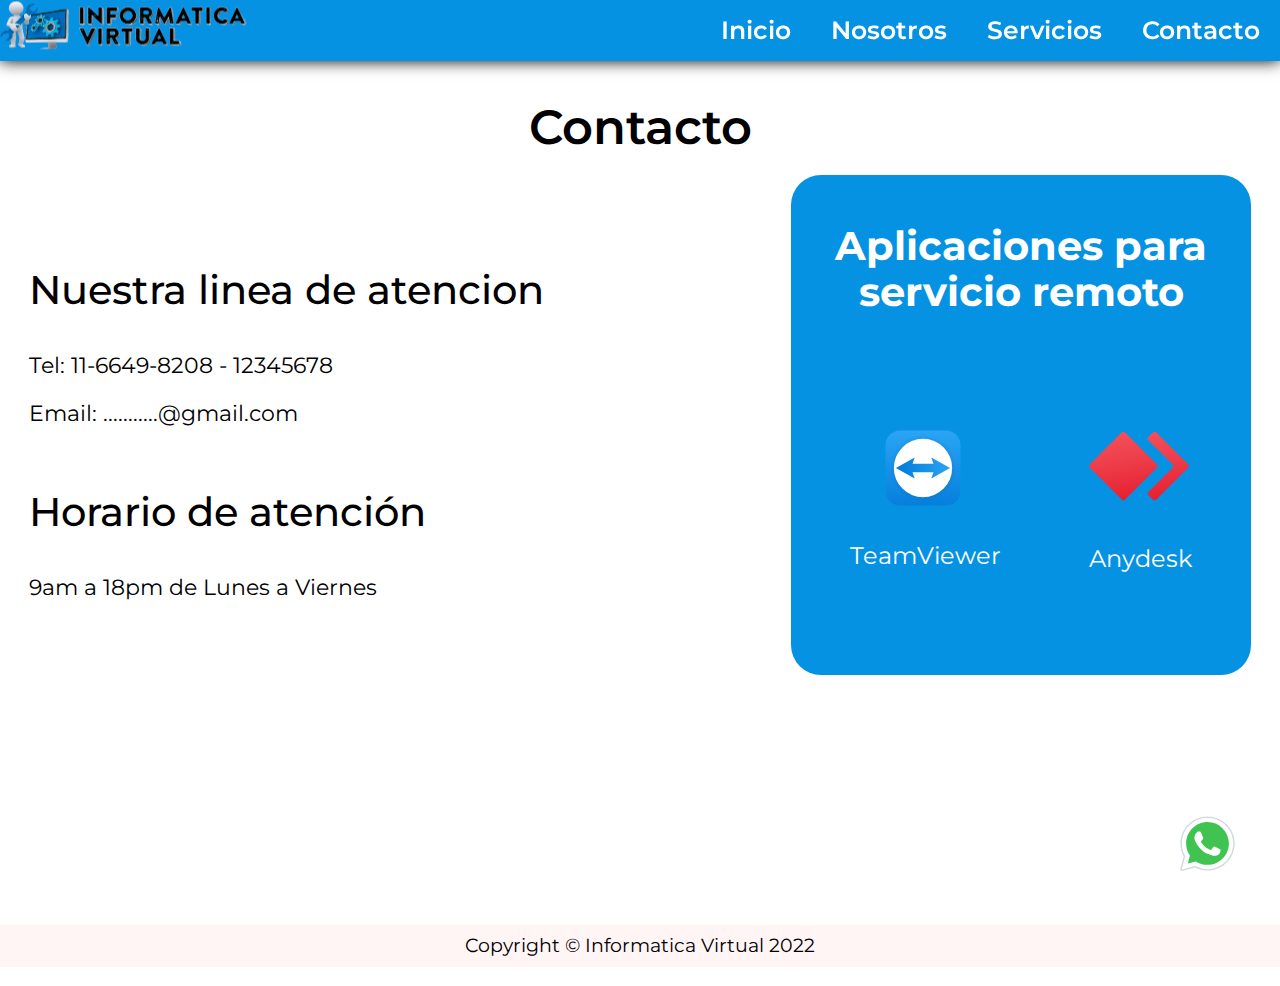
==== informatica_virtual/contacto.html @ 0bf82d6d "agregando primera parte del proyecto Informatica Virtual" ====
<!DOCTYPE html>
<html lang="en">
<head>
    <meta charset="UTF-8">
    <meta http-equiv="X-UA-Compatible" content="IE=edge">
    <meta name="viewport" content="width=device-width, initial-scale=1.0">
    <link rel="shortcut icon" href="../img/iconos/logo.png">
    <link rel="stylesheet" href="../css/normalize.css">
    <link rel="stylesheet" href="../css/style.css">
    <title>Contactanos</title>
</head>
<body>
    <div class="contenedor-padre contacto">
        <!-- ------------------ MENU ---------------------- -->
        <header class="header">
            <nav class="menu">
                <div class="logo">
                    <a href="../index.html"><img src="../img/inicio/LogoTipo.png" alt=""></a>
                </div>
                <ul>
                    <li><a href="../index.html">Inicio</a></li>
                    <li><a href="nosotros.html">Nosotros</a></li>
                    <li><a href="servicios.html">Servicios</a></li>
                    <li><a href="contacto.html">Contacto</a></li>
                </ul>
            </nav>
        </header>
        <!-- ------------------ CONTENIDO ---------------------- -->
        <main class="contenido-contacto">
            <h1>Contacto</h1>
            <div class="contenedor">
                <div class="contenido">
                    <div class="con-contacto">
                        <h3>Nuestra linea de atencion</h3>
                        <p>Tel: 11-6649-8208 - 12345678</p>
                        <p>Email: ...........@gmail.com</p>
                    </div>
                    <div class="horario">
                        <h3>Horario de atención</h3>
                        <p>9am a 18pm de Lunes a Viernes</p>
                    </div>
                </div>
                <div class="descargas">
                    <h2>Aplicaciones para servicio remoto</h2>
                    <div class="links-descargas">
                        <div class="teamviewer">
                            <a href="#">
                                <img src="../img/iconos/icon-teamviewer.svg" alt="">
                                <p>TeamViewer</p> 
                            </a>
                        </div>
                        <div class="anydesk">
                            <a href="">
                                <img src="../img/iconos/icon-anydesk.svg" alt="">
                                <p>Anydesk</p> 
                            </a>
                        </div>
                    </div>
                </div>
            </div>
        </main>

        <!-- ------------------ FOOTER ---------------------- -->
        <footer class="footer">
            <p>Copyright ©  Informatica Virtual  2022 </p>
        </footer>

        <!-- ------------------ BTN-WSP ---------------------- -->
        <div class="btn-wsp">
            <a href="https://api.whatsapp.com/send/?phone=549116649-8208" target="_blank"><img src="../img/iconos/icon-whatsapp.svg" alt=""></a>
        </div>
    </div>
</body>
</html>
---- css/style.css ----
@import url("https://fonts.googleapis.com/css2?family=Montserrat:wght@200;300;400;500;600;700;800;900&display=swap");
* {
  box-sizing: border-box;
  scroll-behavior: smooth;
  font-family: 'Montserrat', sans-serif; }

.contenedor-padre {
  z-index: 6;
  width: 100%;
  height: auto;
  margin: auto; }
  .contenedor-padre .header {
    width: 100%;
    height: auto;
    box-shadow: 0px 4px 2px rgba(0, 0, 0, 0.25);
    z-index: 5; }
    .contenedor-padre .header .menu {
      background-color: #0692e3;
      position: fixed;
      top: 0;
      left: 0;
      width: 100%;
      height: auto;
      display: flex;
      justify-content: space-between;
      box-shadow: 0 0 15px #000; }
      .contenedor-padre .header .menu .logo {
        height: auto; }
        .contenedor-padre .header .menu .logo a {
          height: auto;
          display: block; }
          .contenedor-padre .header .menu .logo a img {
            width: 250px;
            height: 50px;
            object-fit: cover; }
      .contenedor-padre .header .menu ul {
        list-style: none;
        display: flex; }
        .contenedor-padre .header .menu ul li {
          margin: auto 20px; }
          .contenedor-padre .header .menu ul li a {
            font-size: 25px;
            font-weight: 600;
            text-decoration: none;
            color: #fff;
            text-decoration: none;
            background-image: linear-gradient(currentColor, currentColor);
            background-position: 0% 100%;
            background-repeat: no-repeat;
            background-size: 0% 2px;
            transition: background-size .4s; }
            .contenedor-padre .header .menu ul li a:hover, .contenedor-padre .header .menu ul li a:focus {
              background-size: 100% 2px; }
  .contenedor-padre .inicio {
    z-index: 4;
    width: 100%;
    height: auto;
    min-height: 850px;
    box-shadow: 0px 4px 15px rgba(0, 0, 0, 0.25); }
    .contenedor-padre .inicio .contenedor {
      width: 90%;
      height: auto;
      margin: auto; }
      .contenedor-padre .inicio .contenedor h1 {
        margin: 0;
        padding: 100px 0 20px 0;
        font-size: 3rem;
        font-weight: 600;
        text-align: center; }
      .contenedor-padre .inicio .contenedor .contenido {
        margin: auto;
        width: 100%;
        height: auto;
        display: flex;
        flex-wrap: wrap; }
        .contenedor-padre .inicio .contenedor .contenido .contenido-text {
          margin: 5% auto 20px auto;
          width: 60%; }
          .contenedor-padre .inicio .contenedor .contenido .contenido-text p {
            font-size: 19px;
            font-weight: 400; }
          .contenedor-padre .inicio .contenedor .contenido .contenido-text span {
            font-size: 20px;
            font-weight: 700; }
        .contenedor-padre .inicio .contenedor .contenido .img-contenido {
          width: 500px;
          min-width: 200px;
          margin: auto; }
          .contenedor-padre .inicio .contenedor .contenido .img-contenido img {
            border-radius: 15px;
            width: 100%;
            height: 500px;
            margin-bottom: 50px;
            box-shadow: 0px 4px 15px rgba(0, 0, 0, 0.25); }
  .contenedor-padre .consultas {
    width: 100%;
    height: auto;
    margin-top: 0;
    background-color: rgba(6, 146, 227, 0.8);
    color: #fff;
    z-index: 3;
    box-shadow: 0px 4px 15px rgba(0, 0, 0, 0.25); }
    .contenedor-padre .consultas h2 {
      margin: 0;
      text-align: center;
      font-size: 2.5rem;
      padding: 30px 0 20px 0;
      font-weight: 800; }
    .contenedor-padre .consultas .contenido-consultas {
      width: 100%;
      height: auto;
      margin-bottom: 20px; }
      .contenedor-padre .consultas .contenido-consultas ul {
        width: 400px;
        min-width: 900px;
        margin: 0 auto;
        padding-bottom: 30px;
        display: block; }
        .contenedor-padre .consultas .contenido-consultas ul li {
          margin: 10px 0;
          font-size: 20px;
          font-weight: 500; }
  .contenedor-padre .footer {
    width: 100%;
    height: auto;
    background: #fff5f5;
    position: relative; }
    .contenedor-padre .footer p {
      text-align: center;
      font-size: 19px;
      font-weight: 400;
      padding: 10px; }
  .contenedor-padre .btn-wsp {
    position: fixed;
    right: 40px;
    bottom: 20px; }
    .contenedor-padre .btn-wsp a:hover {
      transform: scale(1, 1.2); }
    .contenedor-padre .btn-wsp a img {
      width: 65px; }
      .contenedor-padre .btn-wsp a img:hover {
        transform: scale(1.2);
        transition: .6s; }

.nosotros {
  width: 100%;
  height: auto;
  margin-top: 100px; }
  .nosotros .contenido-nosotros {
    width: 100%;
    height: auto; }
    .nosotros .contenido-nosotros h1 {
      font-size: 3rem;
      font-weight: 600;
      text-align: center; }
    .nosotros .contenido-nosotros .contenido {
      width: 80%;
      height: auto;
      margin: 50px auto 0 auto;
      display: flex;
      flex-wrap: wrap; }
      .nosotros .contenido-nosotros .contenido .contenido-text {
        margin: 10px auto;
        width: 55%; }
        .nosotros .contenido-nosotros .contenido .contenido-text p {
          font-size: 19px;
          font-weight: 400; }
      .nosotros .contenido-nosotros .contenido .contenido-img {
        margin: auto;
        width: 600px; }
        .nosotros .contenido-nosotros .contenido .contenido-img img {
          border-radius: 15px;
          width: 100%;
          height: 500px;
          margin-bottom: 50px;
          box-shadow: 0px 4px 15px rgba(0, 0, 0, 0.25); }
    .nosotros .contenido-nosotros .casos {
      width: 90%;
      margin: auto;
      display: flex; }
      .nosotros .contenido-nosotros .casos .caso-img {
        margin: auto; }
        .nosotros .contenido-nosotros .casos .caso-img img {
          border-radius: 15px;
          width: 80%;
          height: 500px;
          margin-bottom: 50px;
          box-shadow: 0px 4px 15px rgba(0, 0, 0, 0.25); }
      .nosotros .contenido-nosotros .casos .contenido-casos {
        width: 50%;
        margin: auto; }
        .nosotros .contenido-nosotros .casos .contenido-casos .caso {
          width: 100%;
          padding: 20px;
          margin: 20px;
          border-radius: 30px;
          background-color: rgba(6, 146, 227, 0.8);
          box-shadow: 0px 4px 15px rgba(0, 0, 0, 0.25); }
          .nosotros .contenido-nosotros .casos .contenido-casos .caso p {
            font-size: 19px;
            font-weight: 400; }

.servicio .contenido-servicio {
  width: 80%;
  margin: auto; }
  .servicio .contenido-servicio h1 {
    margin: 0;
    padding: 100px 0 20px 0;
    font-size: 3rem;
    font-weight: 600;
    text-align: center; }
  .servicio .contenido-servicio .contenido {
    margin: 0 auto 200px auto; }
    .servicio .contenido-servicio .contenido h2 {
      font-size: 2.2rem;
      font-weight: 500; }
    .servicio .contenido-servicio .contenido ul {
      width: 80%;
      margin: 0 auto;
      padding-bottom: 30px;
      display: block; }
      .servicio .contenido-servicio .contenido ul li {
        margin: 10px 0;
        font-size: 20px;
        font-weight: 500; }

.contacto .contenido-contacto {
  width: 100%;
  height: auto; }
  .contacto .contenido-contacto h1 {
    margin: 0;
    padding: 100px 0 20px 0;
    font-size: 3rem;
    font-weight: 600;
    text-align: center; }
  .contacto .contenido-contacto .contenedor {
    width: 100%;
    height: auto;
    display: flex;
    flex-wrap: wrap;
    margin-bottom: 250px; }
    .contacto .contenido-contacto .contenedor .contenido {
      width: 55%;
      height: auto;
      margin: auto;
      display: flex;
      flex-direction: column; }
      .contacto .contenido-contacto .contenedor .contenido .con-contacto {
        width: 100%; }
        .contacto .contenido-contacto .contenedor .contenido .con-contacto h3 {
          width: 100%;
          font-size: 2.5rem;
          font-weight: 500; }
        .contacto .contenido-contacto .contenedor .contenido .con-contacto p {
          font-size: 1.4rem;
          font-weight: 400; }
      .contacto .contenido-contacto .contenedor .contenido .horario {
        margin: auto;
        width: 100%; }
        .contacto .contenido-contacto .contenedor .contenido .horario h3 {
          width: 100%;
          font-size: 2.5rem;
          font-weight: 500; }
        .contacto .contenido-contacto .contenedor .contenido .horario p {
          font-size: 1.4rem;
          font-weight: 400; }
    .contacto .contenido-contacto .contenedor .descargas {
      width: 460px;
      background-color: #0692e3;
      margin: 0 auto;
      height: 500px;
      padding: 15px;
      border-radius: 30px; }
      .contacto .contenido-contacto .contenedor .descargas h2 {
        text-align: center;
        color: #fff;
        font-weight: 700;
        font-size: 2.5rem; }
      .contacto .contenido-contacto .contenedor .descargas .links-descargas {
        width: 90%;
        display: flex;
        margin: 100px auto; }
        .contacto .contenido-contacto .contenedor .descargas .links-descargas .teamviewer {
          width: 50%;
          display: flex;
          flex-direction: column;
          margin: auto; }
          .contacto .contenido-contacto .contenedor .descargas .links-descargas .teamviewer a {
            text-decoration: none;
            font-size: 1.5rem;
            color: #fff; }
            .contacto .contenido-contacto .contenedor .descargas .links-descargas .teamviewer a img {
              display: block;
              margin-left: 23px;
              width: 100px; }
              .contacto .contenido-contacto .contenedor .descargas .links-descargas .teamviewer a img:hover {
                transform: scale(0.9);
                transition: .6s; }
        .contacto .contenido-contacto .contenedor .descargas .links-descargas .anydesk {
          margin: auto;
          display: flex;
          flex-direction: column; }
          .contacto .contenido-contacto .contenedor .descargas .links-descargas .anydesk img {
            width: 100px; }
            .contacto .contenido-contacto .contenedor .descargas .links-descargas .anydesk img:hover {
              transform: scale(0.9);
              transition: .6s; }
          .contacto .contenido-contacto .contenedor .descargas .links-descargas .anydesk a {
            text-decoration: none;
            font-size: 1.5rem;
            color: #fff; }

/*# sourceMappingURL=style.css.map */
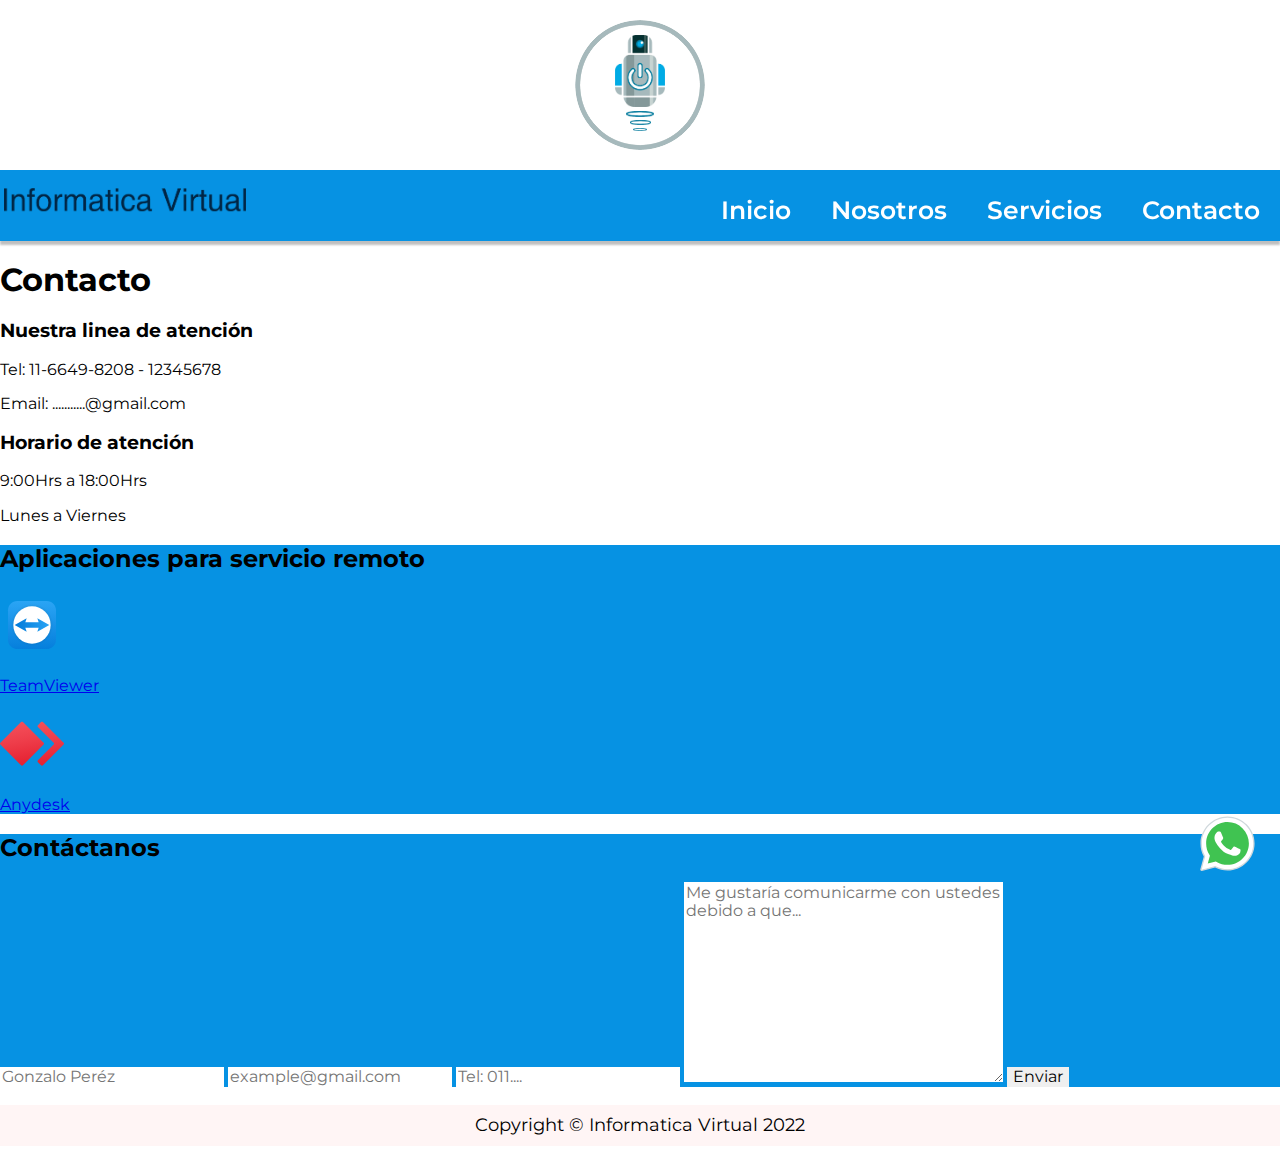
==== commit 8cfc7251: "Haciendo la pagina de 0 con Bootstrap" ====
--- a/informatica_virtual/contacto.html
+++ b/informatica_virtual/contacto.html
@@ -1,74 +1,121 @@
 <!DOCTYPE html>
 <html lang="en">
+
 <head>
     <meta charset="UTF-8">
     <meta http-equiv="X-UA-Compatible" content="IE=edge">
     <meta name="viewport" content="width=device-width, initial-scale=1.0">
     <link rel="shortcut icon" href="../img/iconos/logo.png">
+    <link href="https://cdn.jsdelivr.net/npm/bootstrap@5.2.0-beta1/dist/css/bootstrap.min.css" rel="stylesheet"
+        integrity="sha384-0evHe/X+R7YkIZDRvuzKMRqM+OrBnVFBL6DOitfPri4tjfHxaWutUpFmBp4vmVor" crossorigin="anonymous">
     <link rel="stylesheet" href="../css/normalize.css">
     <link rel="stylesheet" href="../css/style.css">
     <title>Contactanos</title>
 </head>
+
 <body>
     <div class="contenedor-padre contacto">
         <!-- ------------------ MENU ---------------------- -->
+        <a href="../index.html" class="logoContainer hover-img">
+            <div>
+                <img src="../img/logo/Base del Logo.png" alt="" class="baseLogo">
+                <img src="../img/logo/logo.png" alt="" class="logo">
+                <div class="hondas">
+                    <img src="../img/logo/honda.png" alt="" class="honda1">
+                    <img src="../img/logo/honda.png" alt="" class="honda2">
+                    <img src="../img/logo/honda.png" alt="" class="honda3">
+                </div>
+            </div>
+        </a>
         <header class="header">
             <nav class="menu">
-                <div class="logo">
-                    <a href="../index.html"><img src="../img/inicio/LogoTipo.png" alt=""></a>
+                <div class="logoTipo">
+                    <a href="../index.html">
+                        <img src="../img/logo/Titulo.png" alt="" class="tituloLogo">
+                    </a>
                 </div>
-                <ul>
+                <input type="checkbox" id="navHamburger">
+                <label for="navHamburger" class="labelNav">
+                    <div class="lines line1"></div>
+                    <div class="lines line2"></div>
+                    <div class="lines line3"></div>
+                </label>
+                <ul class="navMenu">
                     <li><a href="../index.html">Inicio</a></li>
                     <li><a href="nosotros.html">Nosotros</a></li>
                     <li><a href="servicios.html">Servicios</a></li>
                     <li><a href="contacto.html">Contacto</a></li>
                 </ul>
+
             </nav>
         </header>
         <!-- ------------------ CONTENIDO ---------------------- -->
-        <main class="contenido-contacto">
-            <h1>Contacto</h1>
-            <div class="contenedor">
-                <div class="contenido">
-                    <div class="con-contacto">
-                        <h3>Nuestra linea de atencion</h3>
-                        <p>Tel: 11-6649-8208 - 12345678</p>
-                        <p>Email: ...........@gmail.com</p>
+        <main class="container-fluid my-5 h-100 py-lg-5">
+            <div class="row mt-0 pt-0 pt-lg-3 p-0 p-xxl-1">
+                <h1 class="col-12 my-5 text-center fw-bold display-4 mt-0">Contacto</h1>
+                <div class="col-12 col-md-6 col-lg-5 mx-auto">
+                    <div class="contacto">
+                        <h3 class="text-center fw-bold mb-4">Nuestra linea de atención</h3>
+                        <p class="text-center h5">Tel: 11-6649-8208 - 12345678</p>
+                        <p class="text-center h5">Email: ...........@gmail.com</p>
                     </div>
                     <div class="horario">
-                        <h3>Horario de atención</h3>
-                        <p>9am a 18pm de Lunes a Viernes</p>
+                        <h3 class="text-center fw-bold mb-4 my-5">Horario de atención</h3>
+                        <p class="text-center h5">9:00Hrs a 18:00Hrs</p>
+                        <p class="text-center h5">Lunes a Viernes</p>
                     </div>
                 </div>
-                <div class="descargas">
-                    <h2>Aplicaciones para servicio remoto</h2>
-                    <div class="links-descargas">
+                <div class="col-11 col-sm-9 col-md-7 col-lg-3 mx-auto bg-conts rounded p-4 py-5 shadow">
+                    <h2 class="text-center display-6 fw-semibold text-white">Aplicaciones para servicio remoto</h2>
+                    <div class="d-flex flex-column flex-md-row justify-content-around p-3 p-lg-5 my-md-5">
                         <div class="teamviewer">
-                            <a href="#">
-                                <img src="../img/iconos/icon-teamviewer.svg" alt="">
-                                <p>TeamViewer</p> 
+                            <a href="#" class="text-decoration-none text-white">
+                                <img src="../img/iconos/icon-teamviewer.svg" alt="" class="w-icons d-block mx-auto hover-img">
+                                <p class="h5 fw-bold my-2 text-center">TeamViewer</p>
                             </a>
                         </div>
                         <div class="anydesk">
-                            <a href="">
-                                <img src="../img/iconos/icon-anydesk.svg" alt="">
-                                <p>Anydesk</p> 
+                            <a href="#" class="text-decoration-none text-white">
+                                <img src="../img/iconos/icon-anydesk.svg" alt="" class="w-icons d-block mx-auto hover-img">
+                                <p class="h5 fw-bold my-2 text-center">Anydesk</p>
                             </a>
                         </div>
                     </div>
                 </div>
             </div>
+            <div class="row my-5">
+                <div class="col-11 col-sm-9 col-md-7 col-lg-5 col-xl-4 col-xxl-3 mx-auto bg-conts rounded shadow">
+                    <h2 class="my-5 text-center text-white fw-bold display-5">Contáctanos</h2>
+                    <form class="d-flex flex-column gap-2 px-1 px-sm-5 px-md-5 px-lg-5" action="https://formsubmit.co/fcb163273a6bb991bcd84d172edfe6c2" method="POST">
+                        <input type="text" class="d-block mx-auto p-2 h6 rounded shadow w-100 input-border" id="nombre" name="name" placeholder="Gonzalo Peréz" required>
+                        <input type="email" class="d-block mx-auto p-2 h6 rounded shadow w-100 input-border" id="correo" name="email" placeholder="example@gmail.com" required>
+                        <input type="text" class="d-block mx-auto p-2 h6 rounded shadow w-100 input-border" id="telefono" name="subject" placeholder="Tel: 011...." required>
+                        <textarea class="medidas-textArea d-block mx-auto p-2 h6 rounded shadow w-100 input-border" name="comments" cols="30" rows="10" placeholder="Me gustaría comunicarme con ustedes debido a que..." required></textarea>
+                        <button type="submit" class="btn btn-primary d-block mx-auto mb-3 input-border">Enviar</button>
+                        <input type="hidden" name="_next" value="https://dencito.github.io/InformaticaVirtual/informatica_virtual/contacto.html">
+                        <input type="hidden" name="_captcha" value="false">
+                    </form>
+                </div>
+            </div>
+
         </main>
+
+            
 
         <!-- ------------------ FOOTER ---------------------- -->
         <footer class="footer">
-            <p>Copyright ©  Informatica Virtual  2022 </p>
+            <p>Copyright © Informatica Virtual 2022 </p>
         </footer>
 
         <!-- ------------------ BTN-WSP ---------------------- -->
         <div class="btn-wsp">
-            <a href="https://api.whatsapp.com/send/?phone=549116649-8208" target="_blank"><img src="../img/iconos/icon-whatsapp.svg" alt=""></a>
+            <a href="https://api.whatsapp.com/send/?phone=549116649-8208" target="_blank"><img
+                    src="../img/iconos/icon-whatsapp.svg" alt=""></a>
         </div>
     </div>
+    <script src="https://cdn.jsdelivr.net/npm/bootstrap@5.2.0-beta1/dist/js/bootstrap.bundle.min.js"
+        integrity="sha384-pprn3073KE6tl6bjs2QrFaJGz5/SUsLqktiwsUTF55Jfv3qYSDhgCecCxMW52nD2"
+        crossorigin="anonymous"></script>
 </body>
+
 </html>--- a/css/style.css
+++ b/css/style.css
@@ -8,34 +8,131 @@
   z-index: 6;
   width: 100%;
   height: auto;
-  margin: auto; }
+  position: relative; }
+  .contenedor-padre .logoContainer {
+    width: 130px;
+    height: 130px;
+    display: block;
+    margin: 20px auto; }
+    .contenedor-padre .logoContainer div {
+      width: auto;
+      margin: 0 auto;
+      position: relative; }
+      .contenedor-padre .logoContainer div .baseLogo {
+        width: 130px;
+        position: absolute;
+        animation: cambiarColores 3s infinite;
+        border-radius: 50%; }
+@keyframes cambiarColores {
+  0% {
+    box-shadow: #e9e9e9 0 0 15px; }
+  25% {
+    box-shadow: #09b0da 0 0 15px; }
+  50% {
+    box-shadow: #1335cc 0 0 15px; }
+  75% {
+    box-shadow: #8c1ad8 0 0 15px; }
+  100% {
+    box-shadow: #e9e9e9 0 0 15px; } }
+      .contenedor-padre .logoContainer div .logo {
+        width: 50px;
+        position: absolute;
+        left: 40px;
+        top: 15px;
+        animation: moverNave 1s infinite;
+        /* animation: cambiarColores 3s infinite; */ }
+@keyframes moverNave {
+  0% {
+    transform: rotate(1deg); }
+  50% {
+    transform: rotate(-1deg); }
+  100% {
+    transform: rotate(1deg); } }
+      .contenedor-padre .logoContainer div .hondas {
+        width: 70px;
+        position: absolute;
+        top: 88px;
+        left: 30px; }
+        .contenedor-padre .logoContainer div .hondas .honda1 {
+          width: 40%;
+          margin: 3px auto;
+          display: block;
+          animation: moverHonda1 4s infinite; }
+        .contenedor-padre .logoContainer div .hondas .honda2 {
+          width: 30%;
+          margin: 3px auto;
+          display: block;
+          animation: moverHonda2 4s infinite; }
+        .contenedor-padre .logoContainer div .hondas .honda3 {
+          width: 20%;
+          margin: 3px auto;
+          display: block;
+          animation: moverHonda3 4s infinite; }
+@keyframes moverHonda1 {
+  0% {
+    opacity: 0; }
+  25% {
+    opacity: 1; }
+  50% {
+    opacity: 1; }
+  75% {
+    opacity: 1; }
+  100% {
+    opacity: 0; } }
+@keyframes moverHonda2 {
+  0% {
+    opacity: 0; }
+  25% {
+    opacity: 0; }
+  50% {
+    opacity: 1; }
+  75% {
+    opacity: 1; }
+  100% {
+    opacity: 0; } }
+@keyframes moverHonda3 {
+  0% {
+    opacity: 0; }
+  25% {
+    opacity: 0; }
+  50% {
+    opacity: 0; }
+  75% {
+    opacity: 1; }
+  100% {
+    opacity: 0; } }
   .contenedor-padre .header {
+    overflow: hidden;
     width: 100%;
-    height: auto;
+    height: 100%;
+    position: sticky;
+    top: 0;
     box-shadow: 0px 4px 2px rgba(0, 0, 0, 0.25);
     z-index: 5; }
     .contenedor-padre .header .menu {
       background-color: #0692e3;
-      position: fixed;
-      top: 0;
-      left: 0;
       width: 100%;
-      height: auto;
+      height: 100%;
       display: flex;
       justify-content: space-between;
+      position: sticky;
+      top: 0;
       box-shadow: 0 0 15px #000; }
-      .contenedor-padre .header .menu .logo {
-        height: auto; }
-        .contenedor-padre .header .menu .logo a {
+      .contenedor-padre .header .menu .logoTipo {
+        width: auto; }
+        .contenedor-padre .header .menu .logoTipo a {
+          display: block;
           height: auto;
-          display: block; }
-          .contenedor-padre .header .menu .logo a img {
-            width: 250px;
-            height: 50px;
-            object-fit: cover; }
+          margin: 15px; }
+          .contenedor-padre .header .menu .logoTipo a .tituloLogo {
+            width: 220px;
+            padding-top: 4px;
+            display: block;
+            transform: scale(1.1); }
       .contenedor-padre .header .menu ul {
         list-style: none;
-        display: flex; }
+        display: flex;
+        padding-top: 10px; }
         .contenedor-padre .header .menu ul li {
           margin: auto 20px; }
           .contenedor-padre .header .menu ul li a {
@@ -51,75 +148,18 @@
             transition: background-size .4s; }
             .contenedor-padre .header .menu ul li a:hover, .contenedor-padre .header .menu ul li a:focus {
               background-size: 100% 2px; }
-  .contenedor-padre .inicio {
-    z-index: 4;
-    width: 100%;
-    height: auto;
-    min-height: 850px;
-    box-shadow: 0px 4px 15px rgba(0, 0, 0, 0.25); }
-    .contenedor-padre .inicio .contenedor {
-      width: 90%;
-      height: auto;
-      margin: auto; }
-      .contenedor-padre .inicio .contenedor h1 {
-        margin: 0;
-        padding: 100px 0 20px 0;
-        font-size: 3rem;
-        font-weight: 600;
-        text-align: center; }
-      .contenedor-padre .inicio .contenedor .contenido {
-        margin: auto;
-        width: 100%;
-        height: auto;
-        display: flex;
-        flex-wrap: wrap; }
-        .contenedor-padre .inicio .contenedor .contenido .contenido-text {
-          margin: 5% auto 20px auto;
-          width: 60%; }
-          .contenedor-padre .inicio .contenedor .contenido .contenido-text p {
-            font-size: 19px;
-            font-weight: 400; }
-          .contenedor-padre .inicio .contenedor .contenido .contenido-text span {
-            font-size: 20px;
-            font-weight: 700; }
-        .contenedor-padre .inicio .contenedor .contenido .img-contenido {
-          width: 500px;
-          min-width: 200px;
-          margin: auto; }
-          .contenedor-padre .inicio .contenedor .contenido .img-contenido img {
-            border-radius: 15px;
-            width: 100%;
-            height: 500px;
-            margin-bottom: 50px;
-            box-shadow: 0px 4px 15px rgba(0, 0, 0, 0.25); }
-  .contenedor-padre .consultas {
-    width: 100%;
-    height: auto;
-    margin-top: 0;
-    background-color: rgba(6, 146, 227, 0.8);
-    color: #fff;
-    z-index: 3;
-    box-shadow: 0px 4px 15px rgba(0, 0, 0, 0.25); }
-    .contenedor-padre .consultas h2 {
-      margin: 0;
-      text-align: center;
-      font-size: 2.5rem;
-      padding: 30px 0 20px 0;
-      font-weight: 800; }
-    .contenedor-padre .consultas .contenido-consultas {
-      width: 100%;
-      height: auto;
-      margin-bottom: 20px; }
-      .contenedor-padre .consultas .contenido-consultas ul {
-        width: 400px;
-        min-width: 900px;
-        margin: 0 auto;
-        padding-bottom: 30px;
-        display: block; }
-        .contenedor-padre .consultas .contenido-consultas ul li {
-          margin: 10px 0;
-          font-size: 20px;
-          font-weight: 500; }
+      .contenedor-padre .header .menu #navHamburger {
+        display: none; }
+      .contenedor-padre .header .menu .labelNav {
+        display: none;
+        width: 30px;
+        height: 30px;
+        margin: 5px; }
+        .contenedor-padre .header .menu .labelNav .lines {
+          width: 100%;
+          height: 5px;
+          background-color: #000;
+          margin: 3px 0; }
   .contenedor-padre .footer {
     width: 100%;
     height: auto;
@@ -127,187 +167,77 @@
     position: relative; }
     .contenedor-padre .footer p {
       text-align: center;
-      font-size: 19px;
+      font-size: 18px;
       font-weight: 400;
       padding: 10px; }
   .contenedor-padre .btn-wsp {
     position: fixed;
-    right: 40px;
+    right: 20px;
     bottom: 20px; }
     .contenedor-padre .btn-wsp a:hover {
       transform: scale(1, 1.2); }
     .contenedor-padre .btn-wsp a img {
       width: 65px; }
       .contenedor-padre .btn-wsp a img:hover {
-        transform: scale(1.2);
+        transform: scale(1.05);
         transition: .6s; }
 
-.nosotros {
-  width: 100%;
-  height: auto;
-  margin-top: 100px; }
-  .nosotros .contenido-nosotros {
-    width: 100%;
-    height: auto; }
-    .nosotros .contenido-nosotros h1 {
-      font-size: 3rem;
-      font-weight: 600;
-      text-align: center; }
-    .nosotros .contenido-nosotros .contenido {
-      width: 80%;
-      height: auto;
-      margin: 50px auto 0 auto;
-      display: flex;
-      flex-wrap: wrap; }
-      .nosotros .contenido-nosotros .contenido .contenido-text {
-        margin: 10px auto;
-        width: 55%; }
-        .nosotros .contenido-nosotros .contenido .contenido-text p {
-          font-size: 19px;
-          font-weight: 400; }
-      .nosotros .contenido-nosotros .contenido .contenido-img {
-        margin: auto;
-        width: 600px; }
-        .nosotros .contenido-nosotros .contenido .contenido-img img {
-          border-radius: 15px;
-          width: 100%;
-          height: 500px;
-          margin-bottom: 50px;
-          box-shadow: 0px 4px 15px rgba(0, 0, 0, 0.25); }
-    .nosotros .contenido-nosotros .casos {
-      width: 90%;
-      margin: auto;
-      display: flex; }
-      .nosotros .contenido-nosotros .casos .caso-img {
-        margin: auto; }
-        .nosotros .contenido-nosotros .casos .caso-img img {
-          border-radius: 15px;
-          width: 80%;
-          height: 500px;
-          margin-bottom: 50px;
-          box-shadow: 0px 4px 15px rgba(0, 0, 0, 0.25); }
-      .nosotros .contenido-nosotros .casos .contenido-casos {
-        width: 50%;
-        margin: auto; }
-        .nosotros .contenido-nosotros .casos .contenido-casos .caso {
-          width: 100%;
-          padding: 20px;
-          margin: 20px;
-          border-radius: 30px;
-          background-color: rgba(6, 146, 227, 0.8);
-          box-shadow: 0px 4px 15px rgba(0, 0, 0, 0.25); }
-          .nosotros .contenido-nosotros .casos .contenido-casos .caso p {
-            font-size: 19px;
-            font-weight: 400; }
-
-.servicio .contenido-servicio {
-  width: 80%;
-  margin: auto; }
-  .servicio .contenido-servicio h1 {
-    margin: 0;
-    padding: 100px 0 20px 0;
-    font-size: 3rem;
-    font-weight: 600;
-    text-align: center; }
-  .servicio .contenido-servicio .contenido {
-    margin: 0 auto 200px auto; }
-    .servicio .contenido-servicio .contenido h2 {
-      font-size: 2.2rem;
-      font-weight: 500; }
-    .servicio .contenido-servicio .contenido ul {
-      width: 80%;
-      margin: 0 auto;
-      padding-bottom: 30px;
+.bg-preguntas {
+  background-color: #0692e3cc; }
+
+.w-icons {
+  width: 64px;
+  height: 64px; }
+
+.bg-conts {
+  background-color: #0692E3; }
+
+.hover-img:hover {
+  transform: scale(1.1);
+  transition: 0.6s; }
+
+.medidas-textArea {
+  max-width: 500px;
+  min-height: 200px;
+  max-height: 300px; }
+
+.input-border {
+  border: none; }
+  .input-border:focus {
+    outline: #0501ec 2px solid; }
+
+@media screen and (max-width: 890px) {
+  .contenedor-padre .header .menu {
+    padding: 0 0 11px 0; }
+  @keyframes aparecerMenu {
+    0% {
+      transform: translate(0, -100px); }
+    100% {
+      transform: translate(0, 0px); } }
+    .contenedor-padre .header .menu .logoTipo {
+      display: none; }
+    .contenedor-padre .header .menu ul {
+      animation: aparecerMenu 1.2s ease;
+      display: none; }
+    .contenedor-padre .header .menu #navHamburger:checked ~ .labelNav {
+      position: relative;
+      transform: translate(0, 10px); }
+      .contenedor-padre .header .menu #navHamburger:checked ~ .labelNav .line2 {
+        display: none; }
+      .contenedor-padre .header .menu #navHamburger:checked ~ .labelNav .line1 {
+        background-color: #fff;
+        transform: rotate(45deg);
+        position: absolute; }
+      .contenedor-padre .header .menu #navHamburger:checked ~ .labelNav .line3 {
+        background-color: #fff;
+        transform: rotate(-45deg);
+        position: absolute; }
+    .contenedor-padre .header .menu #navHamburger:checked ~ ul {
+      width: 100%;
       display: block; }
-      .servicio .contenido-servicio .contenido ul li {
-        margin: 10px 0;
-        font-size: 20px;
-        font-weight: 500; }
-
-.contacto .contenido-contacto {
-  width: 100%;
-  height: auto; }
-  .contacto .contenido-contacto h1 {
-    margin: 0;
-    padding: 100px 0 20px 0;
-    font-size: 3rem;
-    font-weight: 600;
-    text-align: center; }
-  .contacto .contenido-contacto .contenedor {
-    width: 100%;
-    height: auto;
-    display: flex;
-    flex-wrap: wrap;
-    margin-bottom: 250px; }
-    .contacto .contenido-contacto .contenedor .contenido {
-      width: 55%;
-      height: auto;
-      margin: auto;
-      display: flex;
-      flex-direction: column; }
-      .contacto .contenido-contacto .contenedor .contenido .con-contacto {
-        width: 100%; }
-        .contacto .contenido-contacto .contenedor .contenido .con-contacto h3 {
-          width: 100%;
-          font-size: 2.5rem;
-          font-weight: 500; }
-        .contacto .contenido-contacto .contenedor .contenido .con-contacto p {
-          font-size: 1.4rem;
-          font-weight: 400; }
-      .contacto .contenido-contacto .contenedor .contenido .horario {
-        margin: auto;
-        width: 100%; }
-        .contacto .contenido-contacto .contenedor .contenido .horario h3 {
-          width: 100%;
-          font-size: 2.5rem;
-          font-weight: 500; }
-        .contacto .contenido-contacto .contenedor .contenido .horario p {
-          font-size: 1.4rem;
-          font-weight: 400; }
-    .contacto .contenido-contacto .contenedor .descargas {
-      width: 460px;
-      background-color: #0692e3;
-      margin: 0 auto;
-      height: 500px;
-      padding: 15px;
-      border-radius: 30px; }
-      .contacto .contenido-contacto .contenedor .descargas h2 {
-        text-align: center;
-        color: #fff;
-        font-weight: 700;
-        font-size: 2.5rem; }
-      .contacto .contenido-contacto .contenedor .descargas .links-descargas {
-        width: 90%;
-        display: flex;
-        margin: 100px auto; }
-        .contacto .contenido-contacto .contenedor .descargas .links-descargas .teamviewer {
-          width: 50%;
-          display: flex;
-          flex-direction: column;
-          margin: auto; }
-          .contacto .contenido-contacto .contenedor .descargas .links-descargas .teamviewer a {
-            text-decoration: none;
-            font-size: 1.5rem;
-            color: #fff; }
-            .contacto .contenido-contacto .contenedor .descargas .links-descargas .teamviewer a img {
-              display: block;
-              margin-left: 23px;
-              width: 100px; }
-              .contacto .contenido-contacto .contenedor .descargas .links-descargas .teamviewer a img:hover {
-                transform: scale(0.9);
-                transition: .6s; }
-        .contacto .contenido-contacto .contenedor .descargas .links-descargas .anydesk {
-          margin: auto;
-          display: flex;
-          flex-direction: column; }
-          .contacto .contenido-contacto .contenedor .descargas .links-descargas .anydesk img {
-            width: 100px; }
-            .contacto .contenido-contacto .contenedor .descargas .links-descargas .anydesk img:hover {
-              transform: scale(0.9);
-              transition: .6s; }
-          .contacto .contenido-contacto .contenedor .descargas .links-descargas .anydesk a {
-            text-decoration: none;
-            font-size: 1.5rem;
-            color: #fff; }
+    .contenedor-padre .header .menu .labelNav {
+      padding: 8px 0 0 0;
+      margin-right: 10px;
+      display: block; } }
 
 /*# sourceMappingURL=style.css.map */
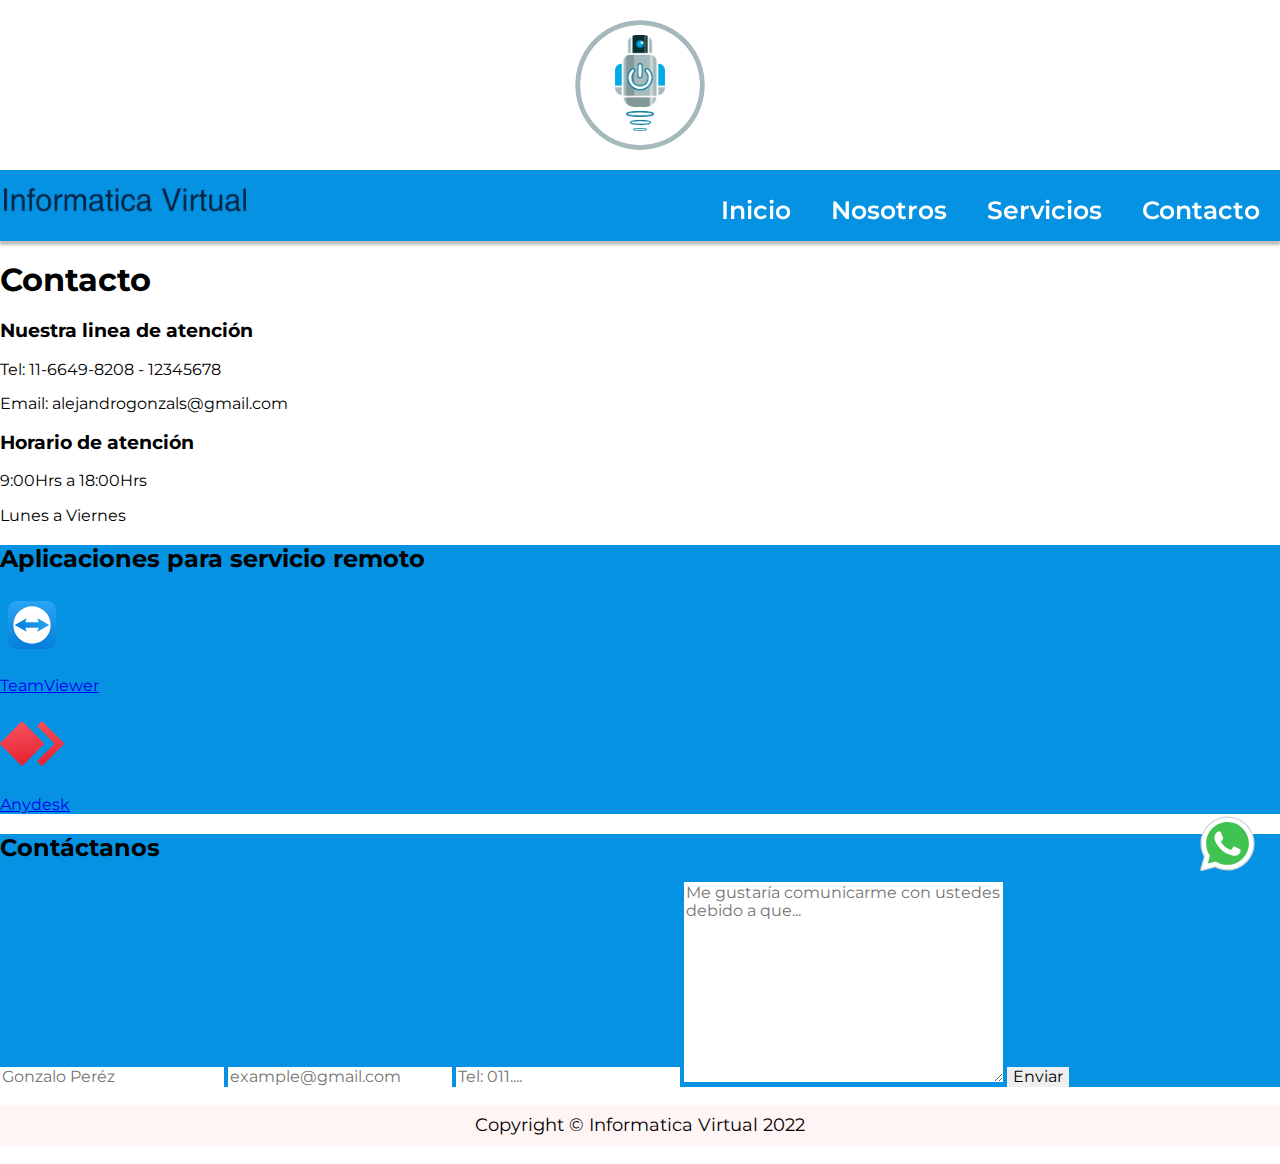
==== commit 76aed463: "Agregando Contacto con envio de mail" ====
--- a/informatica_virtual/contacto.html
+++ b/informatica_virtual/contacto.html
@@ -57,7 +57,7 @@
                     <div class="contacto">
                         <h3 class="text-center fw-bold mb-4">Nuestra linea de atención</h3>
                         <p class="text-center h5">Tel: 11-6649-8208 - 12345678</p>
-                        <p class="text-center h5">Email: ...........@gmail.com</p>
+                        <p class="text-center h5">Email: alejandrogonzals@gmail.com</p>
                     </div>
                     <div class="horario">
                         <h3 class="text-center fw-bold mb-4 my-5">Horario de atención</h3>
@@ -86,7 +86,7 @@
             <div class="row my-5">
                 <div class="col-11 col-sm-9 col-md-7 col-lg-5 col-xl-4 col-xxl-3 mx-auto bg-conts rounded shadow">
                     <h2 class="my-5 text-center text-white fw-bold display-5">Contáctanos</h2>
-                    <form class="d-flex flex-column gap-2 px-1 px-sm-5 px-md-5 px-lg-5" action="https://formsubmit.co/fcb163273a6bb991bcd84d172edfe6c2" method="POST">
+                    <form class="d-flex flex-column gap-2 px-1 px-sm-5 px-md-5 px-lg-5" action="https://formsubmit.co/alejandrogonzals@gmail.com" method="POST">
                         <input type="text" class="d-block mx-auto p-2 h6 rounded shadow w-100 input-border" id="nombre" name="name" placeholder="Gonzalo Peréz" required>
                         <input type="email" class="d-block mx-auto p-2 h6 rounded shadow w-100 input-border" id="correo" name="email" placeholder="example@gmail.com" required>
                         <input type="text" class="d-block mx-auto p-2 h6 rounded shadow w-100 input-border" id="telefono" name="subject" placeholder="Tel: 011...." required>
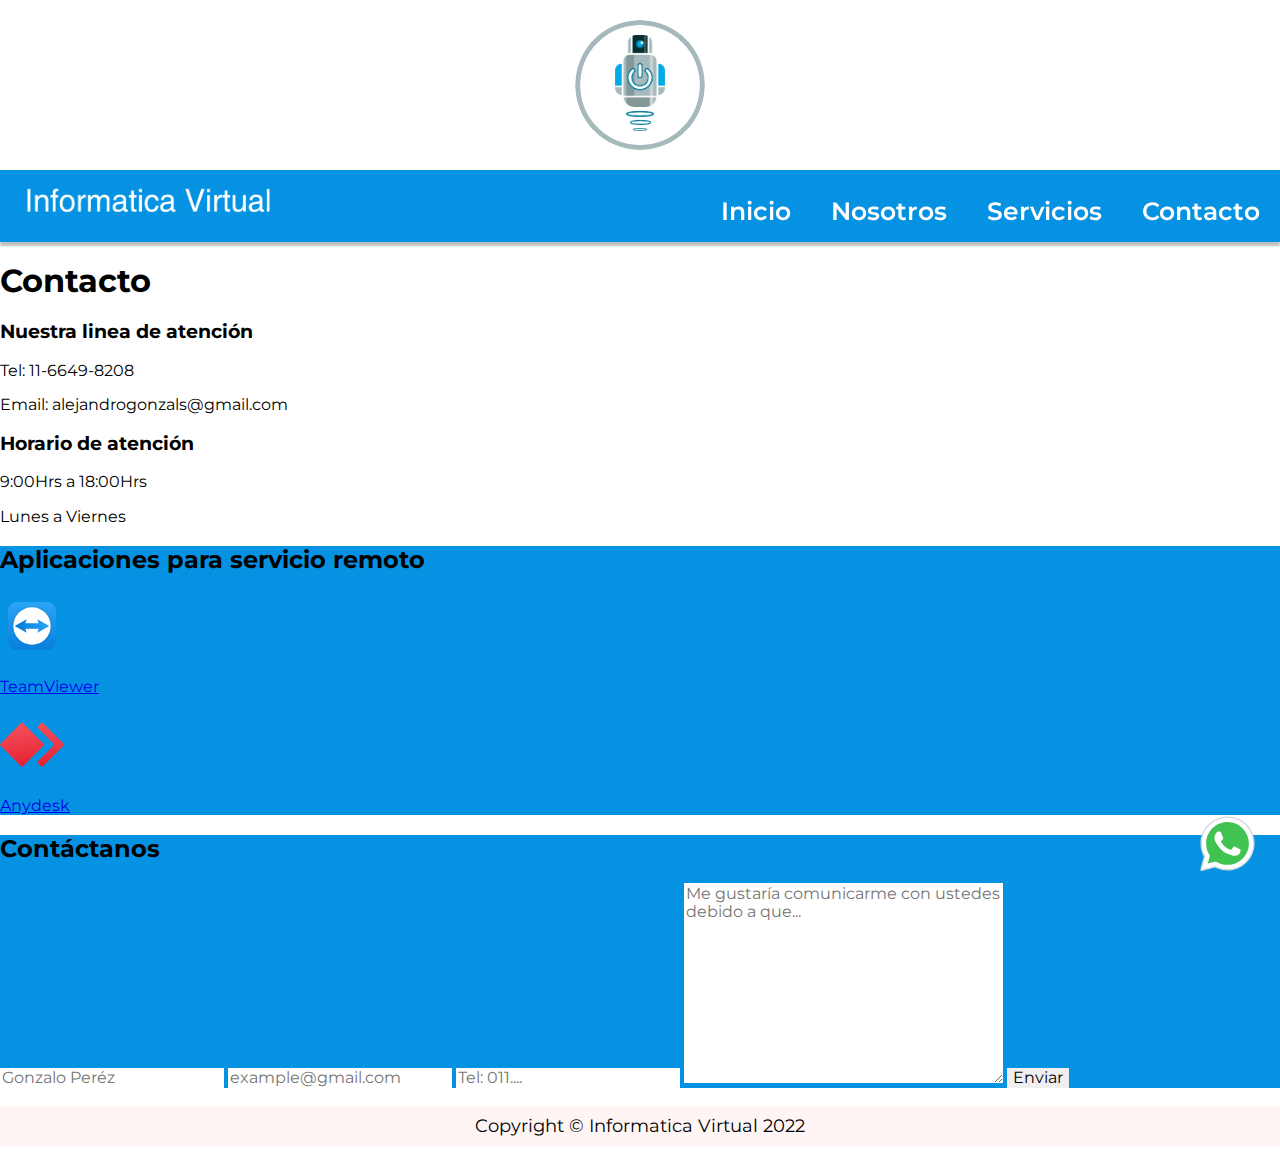
==== commit bb0c55bd: "Acomodando El menu, y algunos bugs de hover" ====
--- a/informatica_virtual/contacto.html
+++ b/informatica_virtual/contacto.html
@@ -56,7 +56,7 @@
                 <div class="col-12 col-md-6 col-lg-5 mx-auto">
                     <div class="contacto">
                         <h3 class="text-center fw-bold mb-4">Nuestra linea de atención</h3>
-                        <p class="text-center h5">Tel: 11-6649-8208 - 12345678</p>
+                        <p class="text-center h5">Tel: 11-6649-8208</p>
                         <p class="text-center h5">Email: alejandrogonzals@gmail.com</p>
                     </div>
                     <div class="horario">
--- a/css/style.css
+++ b/css/style.css
@@ -120,19 +120,22 @@
       box-shadow: 0 0 15px #000; }
       .contenedor-padre .header .menu .logoTipo {
         width: auto; }
+        .contenedor-padre .header .menu .logoTipo:hover {
+          transform: scale(1.05);
+          transition: .7s; }
         .contenedor-padre .header .menu .logoTipo a {
           display: block;
-          height: auto;
-          margin: 15px; }
+          height: auto; }
           .contenedor-padre .header .menu .logoTipo a .tituloLogo {
             width: 220px;
-            padding-top: 4px;
             display: block;
-            transform: scale(1.1); }
+            transform: scale(1.1) translate(35px, 18px); }
+      .contenedor-padre .header .menu .tituloLogoNegro {
+        display: none; }
       .contenedor-padre .header .menu ul {
         list-style: none;
         display: flex;
-        padding-top: 10px; }
+        padding-top: 11px; }
         .contenedor-padre .header .menu ul li {
           margin: auto 20px; }
           .contenedor-padre .header .menu ul li a {
